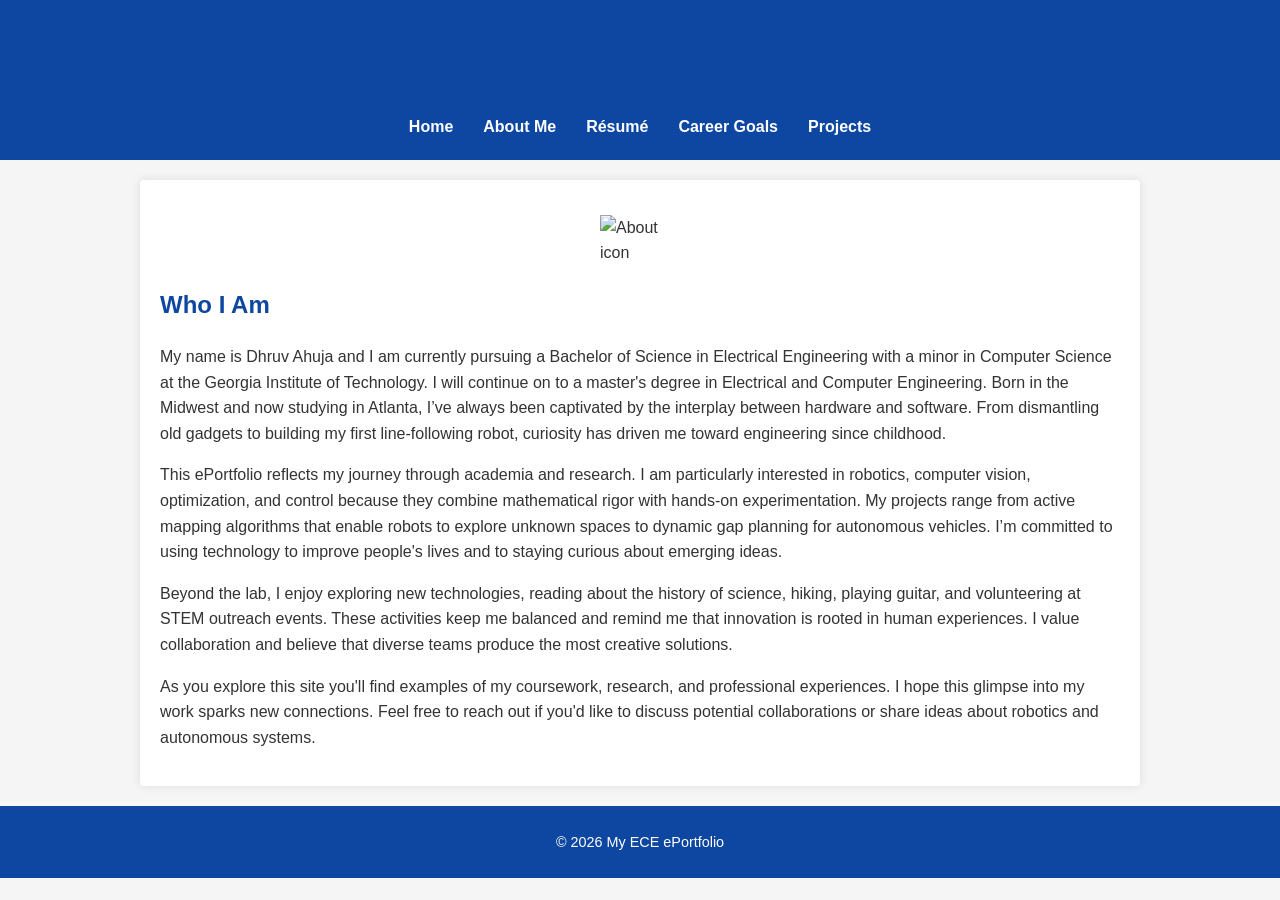
==== about.html @ efe8b809 "Add files via upload" ====
<!DOCTYPE html>
<html lang="en">
<head>
    <meta charset="UTF-8">
    <meta name="viewport" content="width=device-width, initial-scale=1.0">
    <title>About Me | ECE ePortfolio</title>
    <link rel="stylesheet" href="style.css">
</head>
<body>
    <header>
        <h1>About Me</h1>
        <nav>
            <ul>
                <li><a href="index.html">Home</a></li>
                <li><a href="about.html">About Me</a></li>
                <li><a href="resume.html">Résumé</a></li>
                <li><a href="career.html">Career Goals</a></li>
                <li><a href="projects.html">Projects</a></li>
            </ul>
        </nav>
    </header>
    <main>
        <!-- About icon to represent the biography section -->
        <img src="images/about_icon.svg" alt="About icon" class="icon" />
        <section>
            <h2>Who I Am</h2>
            <p>My name is Dhruv Ahuja and I am currently pursuing a Bachelor of Science in Electrical Engineering with a minor in Computer Science at the Georgia Institute of Technology. I will continue on to a master's degree in Electrical and Computer Engineering. Born in the Midwest and now studying in Atlanta, I’ve always been captivated by the interplay between hardware and software. From dismantling old gadgets to building my first line‑following robot, curiosity has driven me toward engineering since childhood.</p>
            <p>This ePortfolio reflects my journey through academia and research. I am particularly interested in robotics, computer vision, optimization, and control because they combine mathematical rigor with hands‑on experimentation. My projects range from active mapping algorithms that enable robots to explore unknown spaces to dynamic gap planning for autonomous vehicles. I’m committed to using technology to improve people's lives and to staying curious about emerging ideas.</p>
            <p>Beyond the lab, I enjoy exploring new technologies, reading about the history of science, hiking, playing guitar, and volunteering at STEM outreach events. These activities keep me balanced and remind me that innovation is rooted in human experiences. I value collaboration and believe that diverse teams produce the most creative solutions.</p>
            <p>As you explore this site you'll find examples of my coursework, research, and professional experiences. I hope this glimpse into my work sparks new connections. Feel free to reach out if you'd like to discuss potential collaborations or share ideas about robotics and autonomous systems.</p>
        </section>
    </main>
    <footer>
        <p>&copy; 2026 My ECE ePortfolio</p>
    </footer>
</body>
</html>
---- style.css ----
/*
 * Basic stylesheet for the ECE ePortfolio site.
 *
 * This file defines consistent styling for all pages in the static site.
 * It sets a simple color palette, typography and layout rules to give
 * the portfolio a professional yet approachable look. The navigation
 * menu appears at the top of every page and the content is centered
 * within a white card to improve readability.
 */

body {
    font-family: Arial, Helvetica, sans-serif;
    line-height: 1.6;
    margin: 0;
    background-color: #f5f5f5;
    color: #333;
}

header {
    background-color: #0d47a1; /* dark blue background */
    color: #ffffff;
    padding: 20px;
    text-align: center;
}

nav ul {
    list-style: none;
    padding: 0;
    margin: 0;
    display: flex;
    justify-content: center;
}

nav li {
    margin: 0 15px;
}

nav a {
    color: #ffffff;
    text-decoration: none;
    font-weight: bold;
}

nav a:hover {
    text-decoration: underline;
}

main {
    max-width: 960px;
    margin: 20px auto;
    padding: 20px;
    background-color: #ffffff;
    box-shadow: 0 0 10px rgba(0, 0, 0, 0.1);
    border-radius: 4px;
}

footer {
    background-color: #0d47a1;
    color: #ffffff;
    text-align: center;
    padding: 10px;
    font-size: 0.9em;
}

img {
    max-width: 100%;
    height: auto;
    display: block;
    margin: 10px 0;
}

/* Icon styling to provide a consistent look for small illustrative icons across the site */
.icon {
    width: 80px;
    height: auto;
    display: block;
    margin: 15px auto;
}

h1, h2, h3 {
    color: #0d47a1;
}

blockquote {
    border-left: 4px solid #0d47a1;
    margin: 20px 0;
    padding-left: 15px;
    font-style: italic;
    color: #555;
}
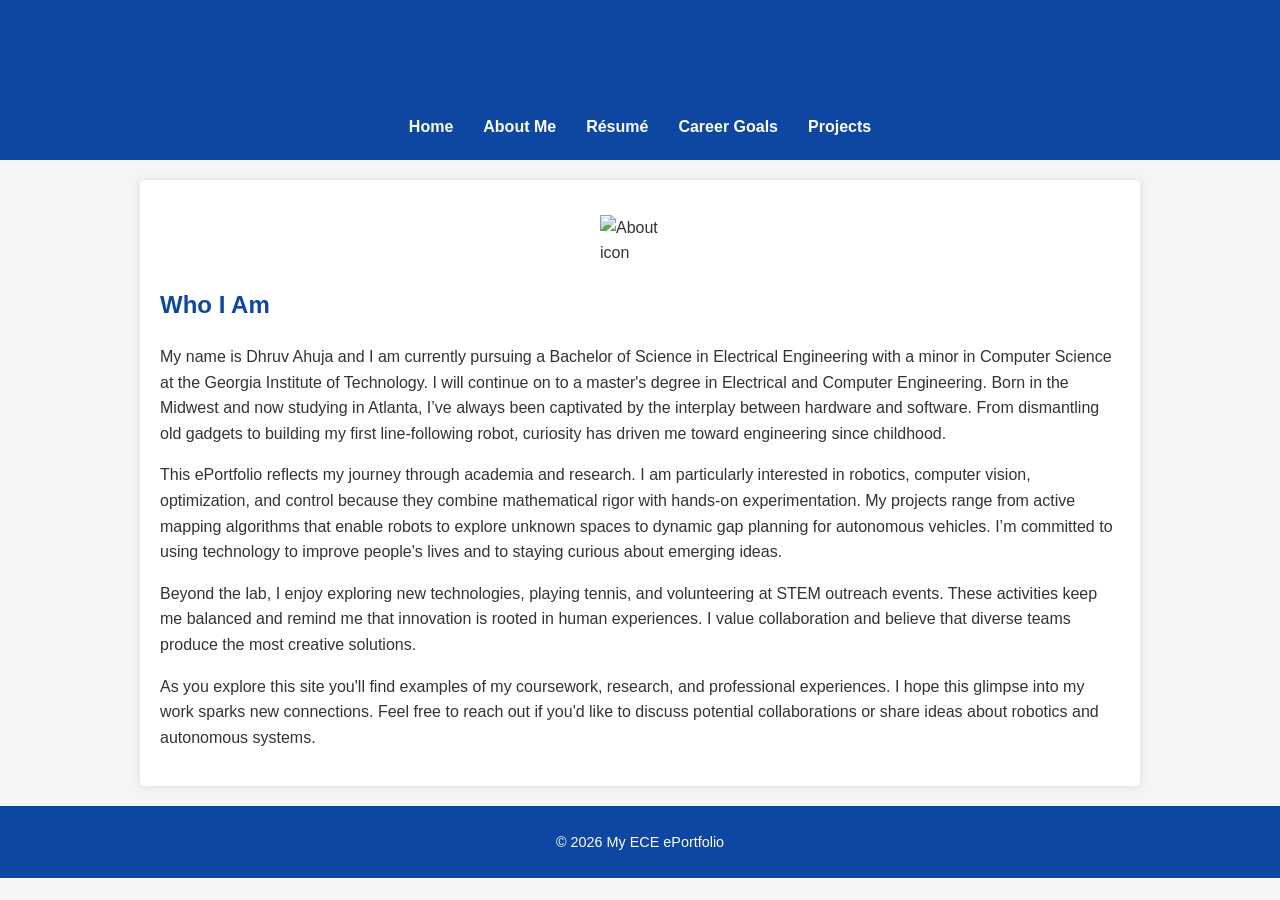
==== commit b6b0341e: "Revise hobbies in about.html Updated personal interests in the about section." ====
--- a/about.html
+++ b/about.html
@@ -21,12 +21,12 @@
     </header>
     <main>
         <!-- About icon to represent the biography section -->
-        <img src="images/about_icon.svg" alt="About icon" class="icon" />
+        <img src="images/about_icon.png" alt="About icon" class="icon" />
         <section>
             <h2>Who I Am</h2>
             <p>My name is Dhruv Ahuja and I am currently pursuing a Bachelor of Science in Electrical Engineering with a minor in Computer Science at the Georgia Institute of Technology. I will continue on to a master's degree in Electrical and Computer Engineering. Born in the Midwest and now studying in Atlanta, I’ve always been captivated by the interplay between hardware and software. From dismantling old gadgets to building my first line‑following robot, curiosity has driven me toward engineering since childhood.</p>
             <p>This ePortfolio reflects my journey through academia and research. I am particularly interested in robotics, computer vision, optimization, and control because they combine mathematical rigor with hands‑on experimentation. My projects range from active mapping algorithms that enable robots to explore unknown spaces to dynamic gap planning for autonomous vehicles. I’m committed to using technology to improve people's lives and to staying curious about emerging ideas.</p>
-            <p>Beyond the lab, I enjoy exploring new technologies, reading about the history of science, hiking, playing guitar, and volunteering at STEM outreach events. These activities keep me balanced and remind me that innovation is rooted in human experiences. I value collaboration and believe that diverse teams produce the most creative solutions.</p>
+            <p>Beyond the lab, I enjoy exploring new technologies, playing tennis, and volunteering at STEM outreach events. These activities keep me balanced and remind me that innovation is rooted in human experiences. I value collaboration and believe that diverse teams produce the most creative solutions.</p>
             <p>As you explore this site you'll find examples of my coursework, research, and professional experiences. I hope this glimpse into my work sparks new connections. Feel free to reach out if you'd like to discuss potential collaborations or share ideas about robotics and autonomous systems.</p>
         </section>
     </main>
@@ -34,4 +34,4 @@
         <p>&copy; 2026 My ECE ePortfolio</p>
     </footer>
 </body>
-</html>+</html>
